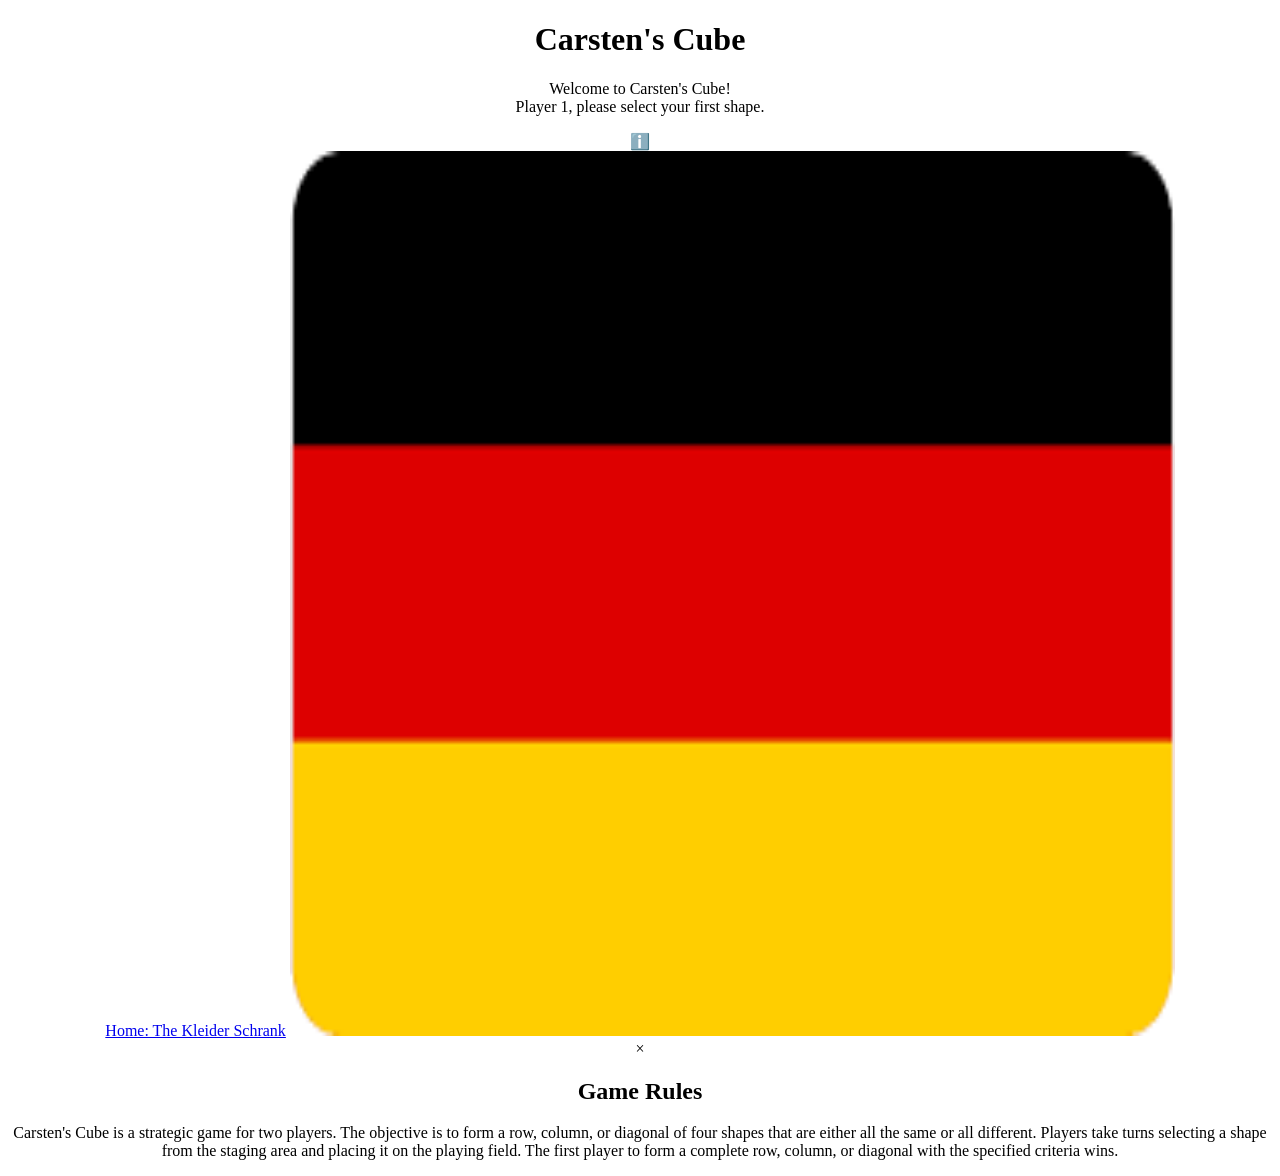
==== carsten_EN.html @ 80098c38 "First working draft" ====
<!-- Assisted by ChatGPT, an AI language model by OpenAI. -->
<!DOCTYPE html>
<html lang="en">

<head>
    <meta charset="UTF-8">
    <meta name="viewport" content="width=device-width, initial-scale=1.0">
    <title>Carsten's Cube</title>
    <meta name="description" content="Welcome to Carsten's Cube, a fun and engaging game for two players.">
    <meta name="author" content="Jackson Heslop">
    <meta property="og:title" content="Carsten's Cube">
    <meta property="og:type" content="website">
    <meta property="og:image" content="https://thekleiderschrank.com/fun/carsten/images/logo.jpg">
    <meta property="og:url" content="https://thekleiderschrank.com/fun/carsten_EN.html">
    <link rel="icon" href="favicon.ico">
    <link rel="stylesheet" href="styles/style.css">
</head>

<body>
    <header>
        <h1>Carsten's Cube</h1>
    </header>
    <main>
        <div class="playing-field">
            <div class="cell" id="cell-1"></div>
            <div class="cell" id="cell-2"></div>
            <div class="cell" id="cell-3"></div>
            <div class="cell" id="cell-4"></div>
            <div class="cell" id="cell-5"></div>
            <div class="cell" id="cell-6"></div>
            <div class="cell" id="cell-7"></div>
            <div class="cell" id="cell-8"></div>
            <div class="cell" id="cell-9"></div>
            <div class="cell" id="cell-10"></div>
            <div class="cell" id="cell-11"></div>
            <div class="cell" id="cell-12"></div>
            <div class="cell" id="cell-13"></div>
            <div class="cell" id="cell-14"></div>
            <div class="cell" id="cell-15"></div>
            <div class="cell" id="cell-16"></div>
        </div>
        <div class="info-window">
            <p id="info-text">Welcome to Carsten's Cube!<br>Player 1, please select your first shape.</p>
            <span class="info-icon" id="info-icon">ℹ️</span>
        </div>
        <div class="staging-area">
            <div class="staging-cell blue" id="blue-1"></div>
            <div class="staging-cell green" id="green-1"></div>
            <div class="staging-cell red" id="red-1"></div>
            <div class="staging-cell yellow" id="yellow-1"></div>
            <div class="staging-cell blue" id="blue-2"></div>
            <div class="staging-cell green" id="green-2"></div>
            <div class="staging-cell red" id="red-2"></div>
            <div class="staging-cell yellow" id="yellow-2"></div>
            <div class="staging-cell blue" id="blue-3"></div>
            <div class="staging-cell green" id="green-3"></div>
            <div class="staging-cell red" id="red-3"></div>
            <div class="staging-cell yellow" id="yellow-3"></div>
            <div class="staging-cell blue" id="blue-4"></div>
            <div class="staging-cell green" id="green-4"></div>
            <div class="staging-cell red" id="red-4"></div>
            <div class="staging-cell yellow" id="yellow-4"></div>
        </div>
    </main>
    <footer>
        <a href="https://thekleiderschrank.com">Home: The Kleider Schrank</a>
        <a href="carsten_DE.html"><img src="images/german.png" alt="Flag to change languages" class="language-flag"></a>
    </footer>
    <div id="overlay" class="overlay">
        <div class="overlay-content">
            <span id="close-overlay" class="close">&times;</span>
            <h2>Game Rules</h2>
            <p>Carsten's Cube is a strategic game for two players. The objective is to form a row, column, or diagonal
                of four shapes that are either all the same or all different. Players take turns selecting a shape from
                the staging area and placing it on the playing field. The first player to form a complete row, column,
                or diagonal with the specified criteria wins.</p>
        </div>
    </div>
    <script src="scripts/script.js"></script>
</body>

</html>
---- styles/style.css ----
* {
    box-sizing: border-box;
}

/* Responsive layout: When the screen is less than 700px wide,
make two columns stack on top of each other instead of next to 
each other 
@media screen and (max-width: 700px) {
    #game {
        flex-direction: column;
    }
} */

body {
   text-align: center;
}

#game {
    display: block;
    margin: 0 auto;
    width: 90%;
    border: 3px solid blue;
    padding: 1%
}

#playing_table {
    display: grid;
    grid-template-columns: 25% 25% 25% 25%;
    width: 70%;
    aspect-ratio: 1 / 1;
    margin: 0 auto;
    border: 3px solid green;
}

.playing_piece {
    font-size: 10vw;
}

#staging_area {
    display: grid;
    grid-template-columns: 25% 25% 25% 25%;
    width: 70%;
    aspect-ratio: 1 / 1;
    margin: 0 auto;
    border: 3px solid red;
}

.pt_grid-item {
    display: inline-grid;
    border: 1px solid orange;
    aspect-ratio: 1 / 1;
    place-items: center;
}

.sa_grid-item {
    display: inline-grid;
    aspect-ratio: 1 / 1;
    place-items: center;
}

img {
    width: 70%;
    aspect-ratio: 1 / 1;
    text-align: center;
    margin: 0;
}

#play_again {
    margin: 1%;
}
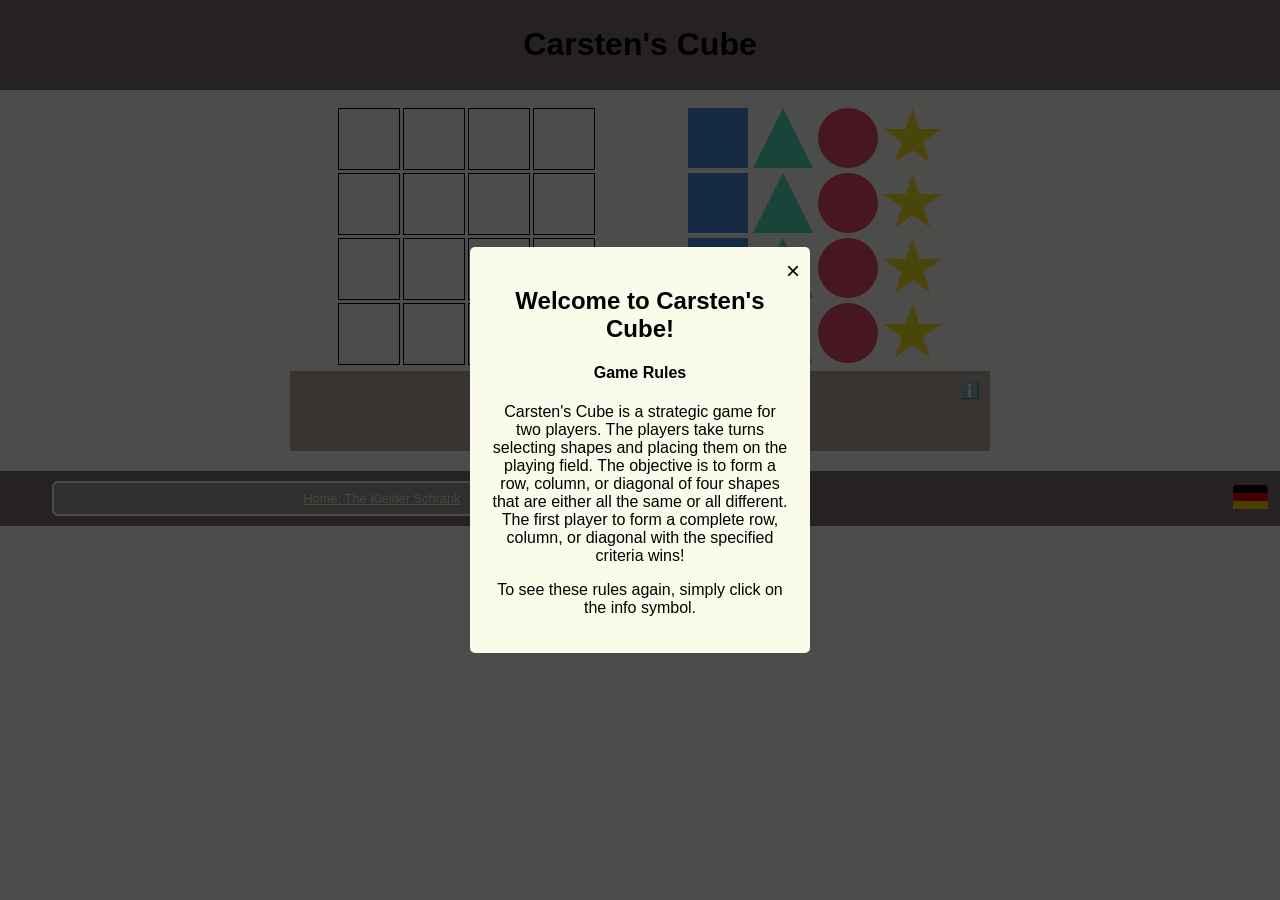
==== commit a4bdd893: "Testing with JSON" ====
--- a/carsten_EN.html
+++ b/carsten_EN.html
@@ -11,9 +11,18 @@
     <meta property="og:title" content="Carsten's Cube">
     <meta property="og:type" content="website">
     <meta property="og:image" content="https://thekleiderschrank.com/fun/carsten/images/logo.jpg">
-    <meta property="og:url" content="https://thekleiderschrank.com/fun/carsten_EN.html">
+    <meta property="og:url" content="https://thekleiderschrank.com/fun/carsten/carsten_EN.html">
     <link rel="icon" href="favicon.ico">
     <link rel="stylesheet" href="styles/style.css">
+
+    <!-- Google tag (gtag.js) -->
+    <script async src="https://www.googletagmanager.com/gtag/js?id=G-RG35ECW3ZT"></script>
+    <script>
+        window.dataLayer = window.dataLayer || [];
+        function gtag() { dataLayer.push(arguments); }
+        gtag('js', new Date());
+        gtag('config', 'G-RG35ECW3ZT');
+    </script>
 </head>
 
 <body>
@@ -40,40 +49,43 @@
             <div class="cell" id="cell-16"></div>
         </div>
         <div class="info-window">
-            <p id="info-text">Welcome to Carsten's Cube!<br>Player 1, please select your first shape.</p>
+            <p id="info-text">Welcome to Carsten's Cube!<br>Player 1: Please select your first shape.</p>
             <span class="info-icon" id="info-icon">ℹ️</span>
         </div>
         <div class="staging-area">
-            <div class="staging-cell blue" id="blue-1"></div>
-            <div class="staging-cell green" id="green-1"></div>
-            <div class="staging-cell red" id="red-1"></div>
-            <div class="staging-cell yellow" id="yellow-1"></div>
-            <div class="staging-cell blue" id="blue-2"></div>
-            <div class="staging-cell green" id="green-2"></div>
-            <div class="staging-cell red" id="red-2"></div>
-            <div class="staging-cell yellow" id="yellow-2"></div>
-            <div class="staging-cell blue" id="blue-3"></div>
-            <div class="staging-cell green" id="green-3"></div>
-            <div class="staging-cell red" id="red-3"></div>
-            <div class="staging-cell yellow" id="yellow-3"></div>
-            <div class="staging-cell blue" id="blue-4"></div>
-            <div class="staging-cell green" id="green-4"></div>
-            <div class="staging-cell red" id="red-4"></div>
-            <div class="staging-cell yellow" id="yellow-4"></div>
+            <div class="staging-cell blue square" id="blue-1"></div>
+            <div class="staging-cell green triangle" id="green-1"></div>
+            <div class="staging-cell red circle" id="red-1"></div>
+            <div class="staging-cell yellow star" id="yellow-1"></div>
+            <div class="staging-cell blue square" id="blue-2"></div>
+            <div class="staging-cell green triangle" id="green-2"></div>
+            <div class="staging-cell red circle" id="red-2"></div>
+            <div class="staging-cell yellow star" id="yellow-2"></div>
+            <div class="staging-cell blue square" id="blue-3"></div>
+            <div class="staging-cell green triangle" id="green-3"></div>
+            <div class="staging-cell red circle" id="red-3"></div>
+            <div class="staging-cell yellow star" id="yellow-3"></div>
+            <div class="staging-cell blue square" id="blue-4"></div>
+            <div class="staging-cell green triangle" id="green-4"></div>
+            <div class="staging-cell red circle" id="red-4"></div>
+            <div class="staging-cell yellow star" id="yellow-4"></div>
         </div>
+
     </main>
     <footer>
-        <a href="https://thekleiderschrank.com">Home: The Kleider Schrank</a>
+        <a class="ksLink" href="https://thekleiderschrank.com">Home: The Kleider Schrank</a>
         <a href="carsten_DE.html"><img src="images/german.png" alt="Flag to change languages" class="language-flag"></a>
     </footer>
     <div id="overlay" class="overlay">
         <div class="overlay-content">
             <span id="close-overlay" class="close">&times;</span>
-            <h2>Game Rules</h2>
-            <p>Carsten's Cube is a strategic game for two players. The objective is to form a row, column, or diagonal
-                of four shapes that are either all the same or all different. Players take turns selecting a shape from
-                the staging area and placing it on the playing field. The first player to form a complete row, column,
-                or diagonal with the specified criteria wins.</p>
+            <h2>Welcome to Carsten's Cube!</h2>
+            <h4>Game Rules</h4>
+            <p>Carsten's Cube is a strategic game for two players. The players take turns selecting shapes and placing
+                them on the playing field. The objective is to form a row, column, or diagonal
+                of four shapes that are either all the same or all different. The first player to form a complete row,
+                column, or diagonal with the specified criteria wins!</p>
+            <p>To see these rules again, simply click on the info symbol.</p>
         </div>
     </div>
     <script src="scripts/script.js"></script>
--- a/styles/style.css
+++ b/styles/style.css
@@ -1,72 +1,306 @@
-* {
-    box-sizing: border-box;
-}
-
-/* Responsive layout: When the screen is less than 700px wide,
-make two columns stack on top of each other instead of next to 
-each other 
-@media screen and (max-width: 700px) {
-    #game {
-        flex-direction: column;
-    }
-} */
-
+/* Assisted by ChatGPT, an AI language model by OpenAI. */
+
+/* CSS Variables for colors */
+:root {
+    --background-color: #fbfbeb;
+    --main-background-color: rgba(251,251,235, 0.3);
+    --header-footer-color: #807475;
+    --font-color: #000;
+    --font-color-lighter: #ececdc;
+    --info-bg-color: rgba(180, 172, 164, 0.95);
+    --info-icon-color: #333;
+    --blue-color: #4a90e2;
+    --green-color: #50e3c2;
+    --red-color: #e94e77;
+    --yellow-color: #f8e71c;
+}
+
+/* General styles */
 body {
-   text-align: center;
-}
-
-#game {
-    display: block;
-    margin: 0 auto;
-    width: 90%;
-    border: 3px solid blue;
-    padding: 1%
-}
-
-#playing_table {
+    font-family: 'Arial', sans-serif;
+    margin: 0;
+    padding: 0;
+    background-color: var(--main-background-color);
+    color: var(--font-color);
+    display: flex;
+    flex-direction: column;
+    align-items: center;
+}
+
+header, footer {
+    width: 100%;
+    text-align: center;
+    padding: 5px;
+    background-color: var(--header-footer-color);
+    color: var(--font-color);
+}
+
+main {
+    display: flex;
+    flex-direction: column;
+    align-items: center;
+    padding: 10px;
+}
+
+/* Playing field styles */
+.playing-field {
     display: grid;
-    grid-template-columns: 25% 25% 25% 25%;
-    width: 70%;
-    aspect-ratio: 1 / 1;
-    margin: 0 auto;
-    border: 3px solid green;
-}
-
-.playing_piece {
-    font-size: 10vw;
-}
-
-#staging_area {
+    grid-template-columns: repeat(4, 60px);
+    grid-template-rows: repeat(4, 60px);
+    gap: 5px;
+    margin-bottom: 10px;
+}
+
+.cell {
+    width: 60px;
+    height: 60px;
+    border: 1px solid #000;
+    display: flex;
+    justify-content: center;
+    align-items: center;
+}
+
+/* Info window styles */
+.info-window {
+    background-color: var(--info-bg-color);
+    width: 350px;
+    text-align: center;
+    position: relative;
+    margin-bottom: 10px;
+    height: 100px;
+    display: flex;
+    align-items: center;
+    justify-content: center;
+}
+
+.info-window p {
+    font-size: 0.9rem;
+}
+
+.info-icon {
+    position: absolute;
+    top: 10px;
+    right: 10px;
+    cursor: pointer;
+    color: var(--info-icon-color);
+}
+
+#info-text {
     display: grid;
-    grid-template-columns: 25% 25% 25% 25%;
-    width: 70%;
-    aspect-ratio: 1 / 1;
-    margin: 0 auto;
-    border: 3px solid red;
-}
-
-.pt_grid-item {
-    display: inline-grid;
-    border: 1px solid orange;
-    aspect-ratio: 1 / 1;
+    grid-template-columns: 1fr;
     place-items: center;
 }
 
-.sa_grid-item {
-    display: inline-grid;
-    aspect-ratio: 1 / 1;
-    place-items: center;
-}
-
-img {
-    width: 70%;
-    aspect-ratio: 1 / 1;
+#info-text div {
+    margin: 0 20px;
+}
+
+#confirm-placement, #play-again {
+    width: 60%;
+    min-width: 200px;
+    padding: 0.7rem;
+    border-radius: 6px;
+    background-color: var(--main-background-color);
+}
+
+#play-again {
+    margin-top: 0.5rem;
+}
+
+/* Staging area styles */
+.staging-area {
+    display: grid;
+    grid-template-columns: repeat(4, 60px);
+    grid-template-rows: repeat(4, 60px);
+    gap: 5px;
+}
+
+.staging-cell {
+    width: 60px;
+    height: 60px;
+    display: flex;
+    justify-content: center;
+    align-items: center;
+}
+
+.staging-cell.blue {
+    background-color: var(--blue-color);
+}
+
+.staging-cell.red {
+    background-color: var(--red-color);
+}
+
+.staging-cell.yellow {
+    background-color: var(--yellow-color);
+}
+
+/* CSS for different shapes */
+.triangle {
+    width: 0;
+    height: 0;
+    border-left: 30px solid transparent;
+    border-right: 30px solid transparent;
+    border-bottom: 60px solid var(--green-color);
+    display: inline-block;
+    margin: 0px auto;
+    position: relative;
+}
+
+.circle {
+    width: 60px;
+    height: 60px;
+    background-color: currentColor;
+    border-radius: 50%;
+    display: inline-block;
+    margin: 0px auto;
+}
+
+.star {
+    position: absolute;
+    top: 50%;
+    left: 50%;
+    transform: translate(-50%, -50%);
+    width: 60px;
+    height: 60px;
+    background-color: var(--yellow-color);
+    clip-path: polygon(
+        50% 0%, 
+        61% 35%, 
+        98% 35%, 
+        68% 57%, 
+        79% 91%, 
+        50% 70%, 
+        21% 91%, 
+        32% 57%, 
+        2% 35%, 
+        39% 35%
+    );
+}
+
+/* Footer styles */
+footer {
+    display: flex;
+    justify-content: space-between;
+    align-items: center;
+    width: 100%;
+    padding: 10px 20px;
+    background-color: var(--header-footer-color);
+    color: var(--font-color);
+    margin-top: 1rem;
+}
+
+footer a {
+    color: var(--font-color-lighter);
+    padding: 0 2rem;
+    font-size: 0.8rem;
+}
+
+.ksLink {
+    width: 50%;
+    padding: 0.5rem;
+    border-radius: 6px;
+    border: 2px solid var(--background-color);
+    background-color: var(--main-background-color);
+    margin: 0 2rem;
+}
+
+
+.language-flag {
+    height: 24px;
+}
+
+/* Overlay styles */
+.overlay {
+    position: fixed;
+    top: 0;
+    left: 0;
+    width: 100%;
+    height: 100%;
+    background-color: rgba(0, 0, 0, 0.7);
+    display: none;
+    justify-content: center;
+    align-items: center;
+}
+
+.overlay-content {
+    background-color: var(--background-color);
+    padding: 20px;
+    border-radius: 5px;
+    width: 300px;
+    position: relative;
     text-align: center;
-    margin: 0;
-}
-
-#play_again {
-    margin: 1%;
-}
-
-
+}
+
+.close {
+    position: absolute;
+    top: 10px;
+    right: 10px;
+    cursor: pointer;
+    font-size: 24px;
+}
+
+/* Star styles */
+.highlightStar {
+    position: absolute;
+    top: 50%;
+    left: 50%;
+    transform: translate(-50%, -50%);
+    width: 20px;
+    height: 20px;
+    background-color: white;
+    clip-path: polygon(
+        50% 0%, 
+        61% 35%, 
+        98% 35%, 
+        68% 57%, 
+        79% 91%, 
+        50% 70%, 
+        21% 91%, 
+        32% 57%, 
+        2% 35%, 
+        39% 35%
+    );
+}
+
+.staging-cell, .cell {
+    position: relative; /* Ensure positioning context for highlightStar */
+}
+
+
+@media screen and (min-width: 640px) {
+    main {
+        display: grid;
+        grid-template-columns: 1fr 1fr;
+        width: 100%;
+        max-width: 700px;
+        margin: 0 auto;
+    }
+
+    .playing-field {
+        grid-column: 1/2;
+        grid-row: 1/2;
+        margin: 0.5rem 1rem;
+        align-self: center;
+        justify-self: center;
+    }
+
+    .info-window {
+        grid-column: 1/3;
+        grid-row: 2/3;
+        width: 100%;
+        height: 80px;
+    }
+
+    .staging-area {
+        grid-column: 2/3;
+        grid-row: 1/2;
+        margin: 0.5rem 1rem;
+        align-self: center;
+        justify-self: center;
+    }
+
+    footer {
+        margin: 0 auto;
+    }
+}
